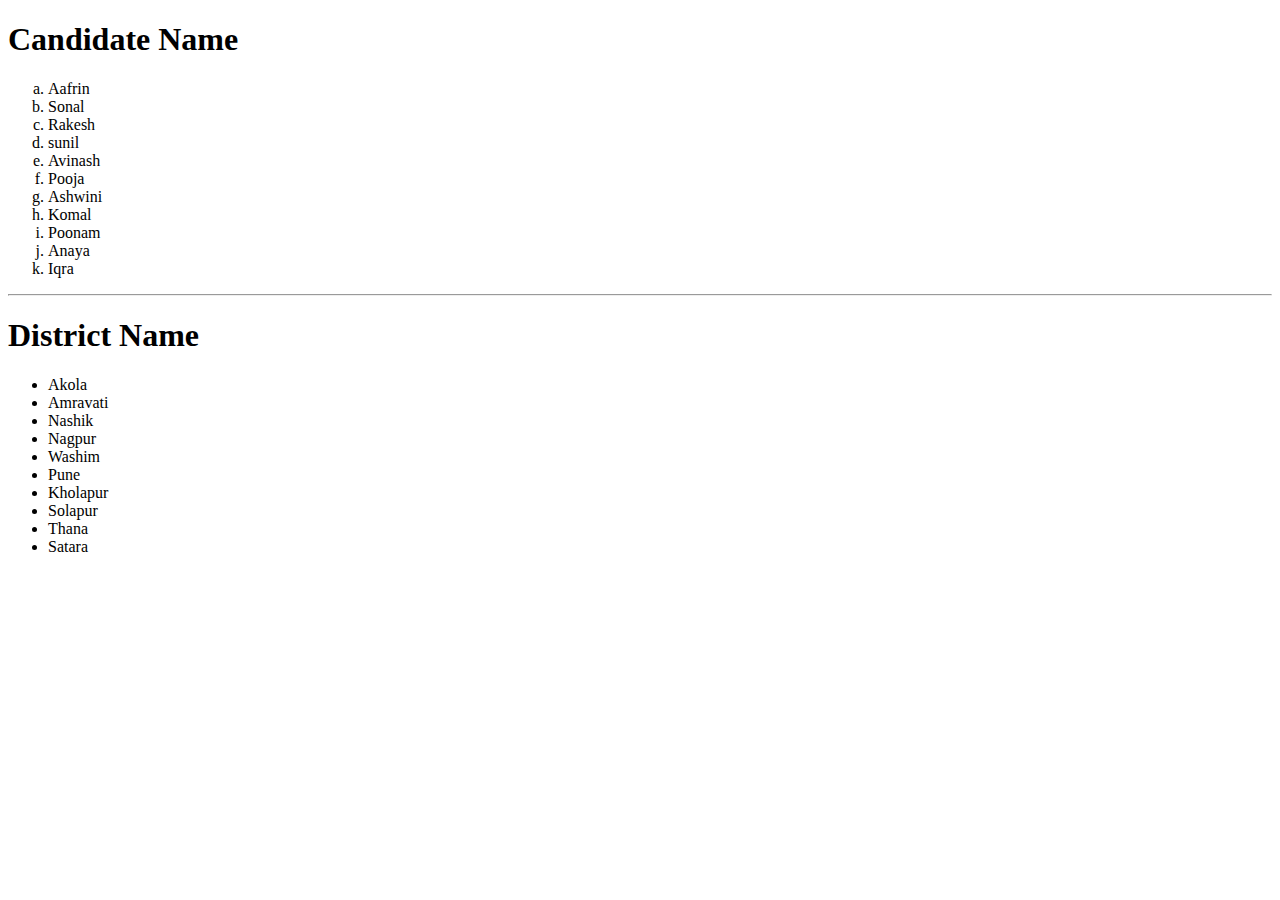
==== www.careerinfotech.in/css/orderlist.html @ f859bb11 "add this order element" ====
<!DOCTYPE html>
<html lang="en">
<head>
    <meta charset="UTF-8">
    <meta http-equiv="X-UA-Compatible" content="IE=edge">
    <meta name="viewport" content="width=device-width, initial-scale=1.0">
    <title>element</title>
</head>
<body>
    <h1>Candidate Name</h1>
    <ol type="a">
        <li>Aafrin</li>
        <li>Sonal</li>
        <li>Rakesh</li>
        <li>sunil</li>
        <li>Avinash</li>
        <li>Pooja</li>
        <li>Ashwini</li>
        <li>Komal</li>
        <li>Poonam</li>
        <li>Anaya</li>
        <li>Iqra</li>
    </ol>
    <hr>
    <h1>District Name</h1>
    <ul>
        <li>Akola</li>
        <li>Amravati</li>
        <li>Nashik</li>
        <li>Nagpur</li>
        <li>Washim</li>
        <li>Pune</li>
        <li>Kholapur</li>
        <li>Solapur</li>
        <li>Thana</li>
        <li>Satara</li>
    </ul>
</body>
</html>
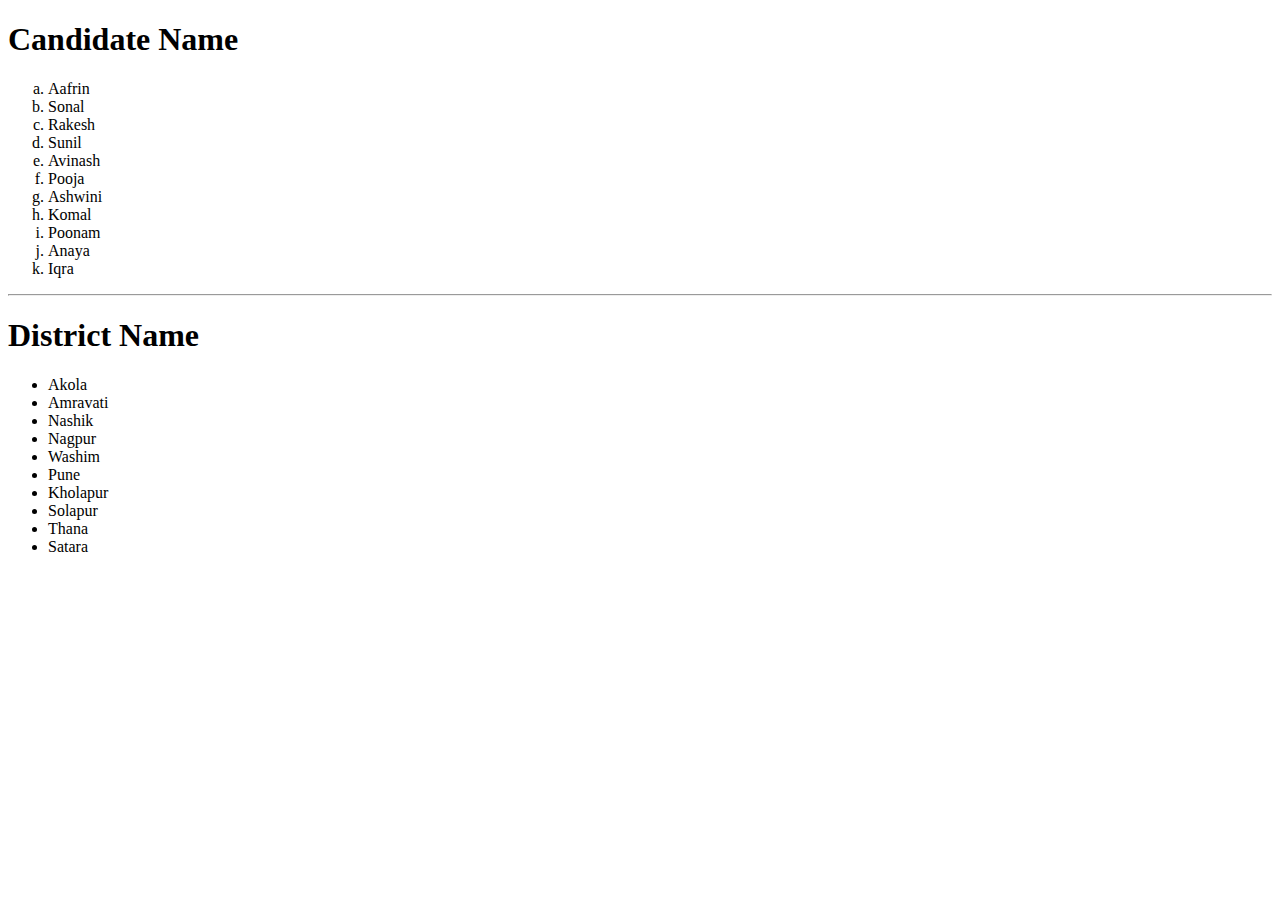
==== commit e87cb938: "add this flie in html element" ====
--- a/www.careerinfotech.in/css/orderlist.html
+++ b/www.careerinfotech.in/css/orderlist.html
@@ -12,7 +12,7 @@
         <li>Aafrin</li>
         <li>Sonal</li>
         <li>Rakesh</li>
-        <li>sunil</li>
+        <li>Sunil</li>
         <li>Avinash</li>
         <li>Pooja</li>
         <li>Ashwini</li>
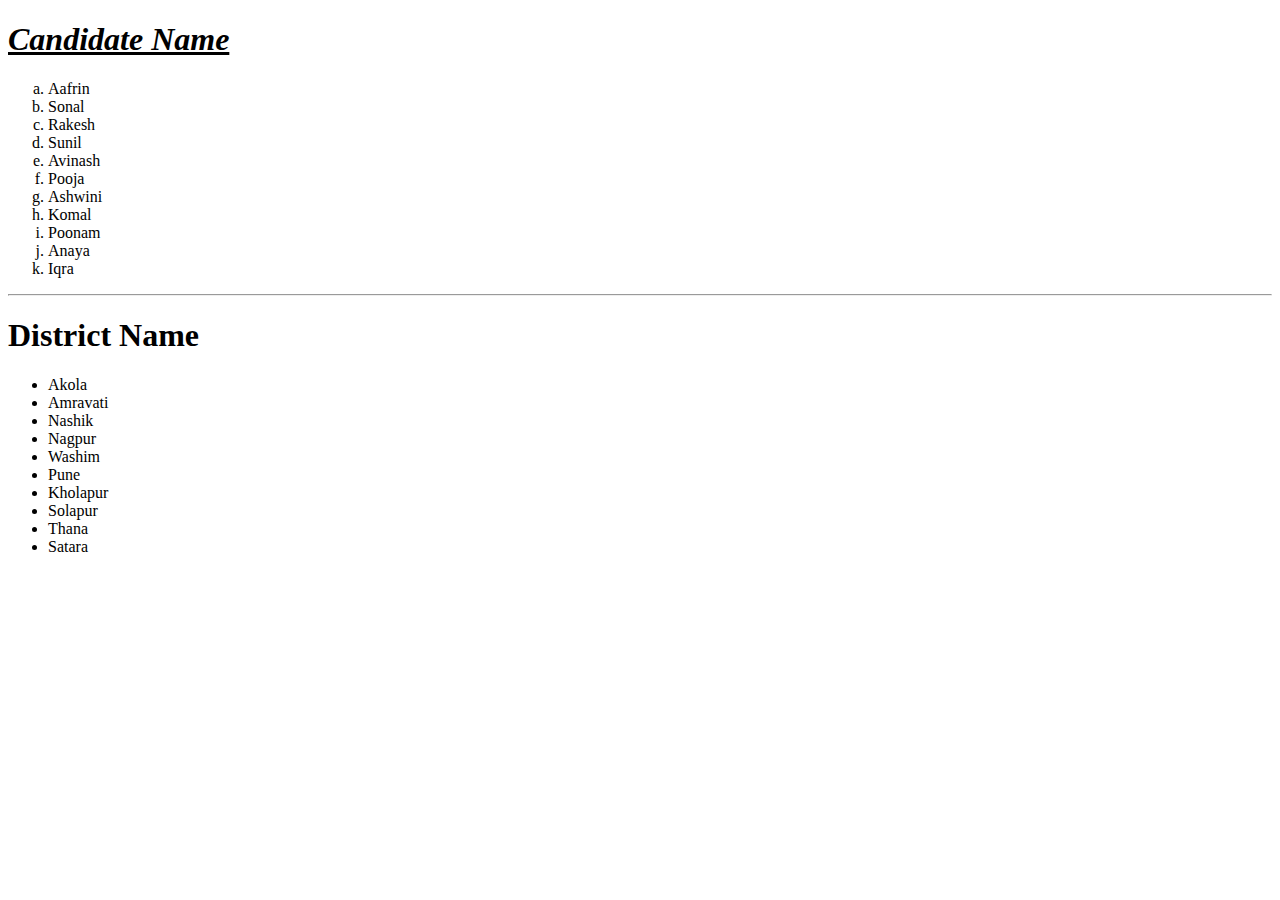
==== commit f01ccac4: "addd this" ====
--- a/www.careerinfotech.in/css/orderlist.html
+++ b/www.careerinfotech.in/css/orderlist.html
@@ -7,7 +7,7 @@
     <title>element</title>
 </head>
 <body>
-    <h1>Candidate Name</h1>
+    <h1><u><i>Candidate Name</i></u></h1>
     <ol type="a">
         <li>Aafrin</li>
         <li>Sonal</li>
